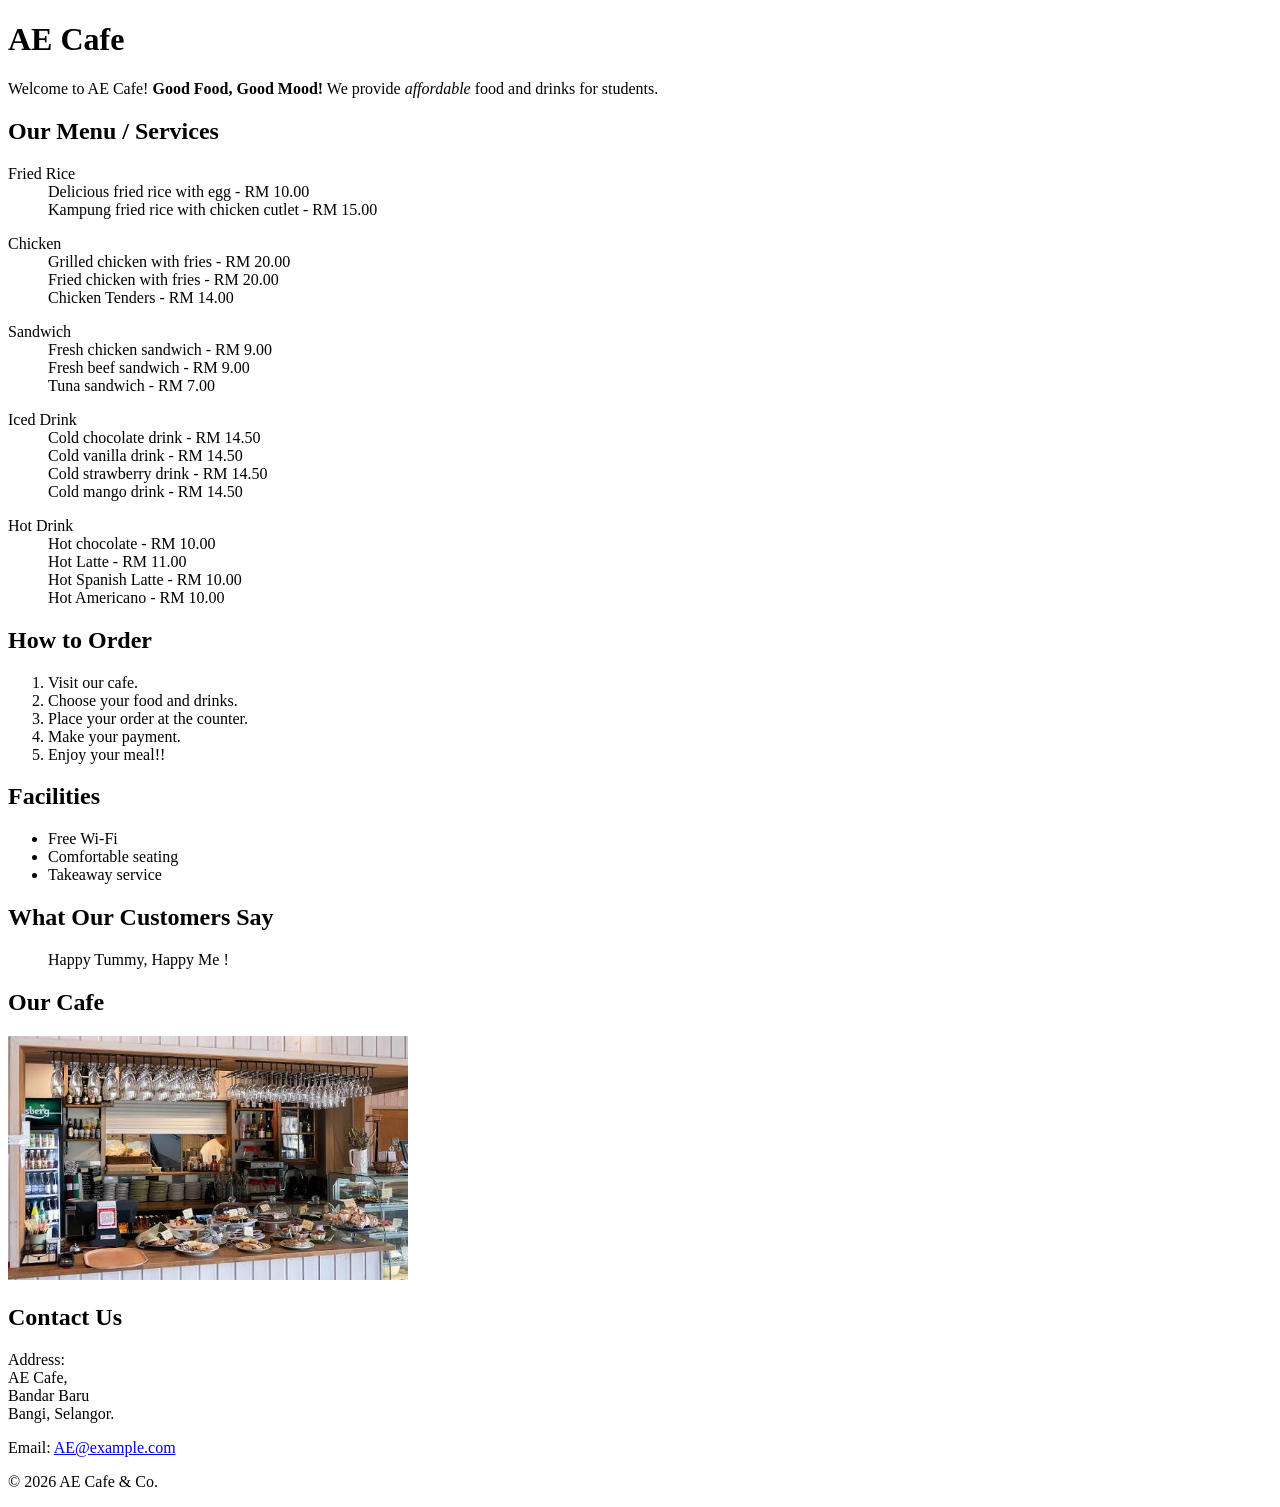
==== lab1_ExerA.html @ a5bc4e00 "Add files via upload" ====
<!DOCTYPE html>
<html lang="en">
<head>
    <meta charset="utf-8">
    <title> AE Cafe</title>
</head>
<body>

    <!-- NUR SHAFIY ERIESYA BINTI SAHARUDDIN (S79045) -->

    <!-- Business Introduction -->
    <h1>AE Cafe</h1>
    <p>
        Welcome to AE Cafe!
        <strong>Good Food, Good Mood!</strong>
        We provide <em>affordable</em> food and drinks for students.
    </p>

    <!-- Menu and Services -->
    <h2>Our Menu / Services</h2>
    <dl>
        <dt>Fried Rice</dt>
        <dd>Delicious fried rice with egg - RM 10.00</dd>
        <dd>Kampung fried rice with chicken cutlet - RM 15.00</dd>

        <p> </p>

        <dt>Chicken </dt>
        <dd>Grilled chicken with fries - RM 20.00</dd>
        <dd>Fried chicken with fries - RM 20.00</dd>
        <dd>Chicken Tenders - RM 14.00</dd>

        <p> </p>

        <dt>Sandwich</dt>
        <dd>Fresh chicken sandwich - RM 9.00</dd>
        <dd>Fresh beef sandwich - RM 9.00</dd>
        <dd>Tuna sandwich - RM 7.00</dd>

        <p> </p>

        <dt>Iced Drink</dt>
        <dd>Cold chocolate drink - RM 14.50</dd>
        <dd>Cold vanilla drink - RM 14.50</dd>
        <dd>Cold strawberry drink - RM 14.50</dd>
        <dd>Cold mango drink - RM 14.50</dd>

        <p> </p>

        <dt>Hot Drink</dt>
        <dd>Hot chocolate - RM 10.00</dd>
        <dd>Hot Latte - RM 11.00</dd>
        <dd>Hot Spanish Latte - RM 10.00</dd>
        <dd>Hot Americano - RM 10.00</dd>

        
    </dl>

    <!-- How to Order -->
    <h2>How to Order</h2>
    <ol>
        <li>Visit our cafe.</li>
        <li>Choose your food and drinks.</li>
        <li>Place your order at the counter.</li>
        <li>Make your payment.</li>
        <li>Enjoy your meal!!</li>
    </ol>

    <!-- Facilities -->
    <h2>Facilities</h2>
    <ul>
        <li>Free Wi-Fi</li>
        <li>Comfortable seating</li>
        <li>Takeaway service</li>
    </ul>

    <!-- Customer Review -->
    <h2>What Our Customers Say</h2>
    <blockquote>
        Happy Tummy, Happy Me !
    </blockquote>

    <!-- Business Image -->
    <h2>Our Cafe</h2>
    <img src="AE.jpg"
         alt="AE Cafe food and drinks"
         width="400">

    <!-- Contact Information -->
    <h2>Contact Us</h2>
    <p>
        Address:<br>
        AE Cafe,<br>
        Bandar Baru<br>
        Bangi, Selangor.
    </p>

    <p>
        Email:
        <a href="mailto:campuscafe@example.com">
            AE@example.com
        </a>
    </p>


    <!-- Footer -->
    <footer>
        <p>&copy; 2026 AE Cafe &amp; Co.</p>
    </footer>

</body>
</html>
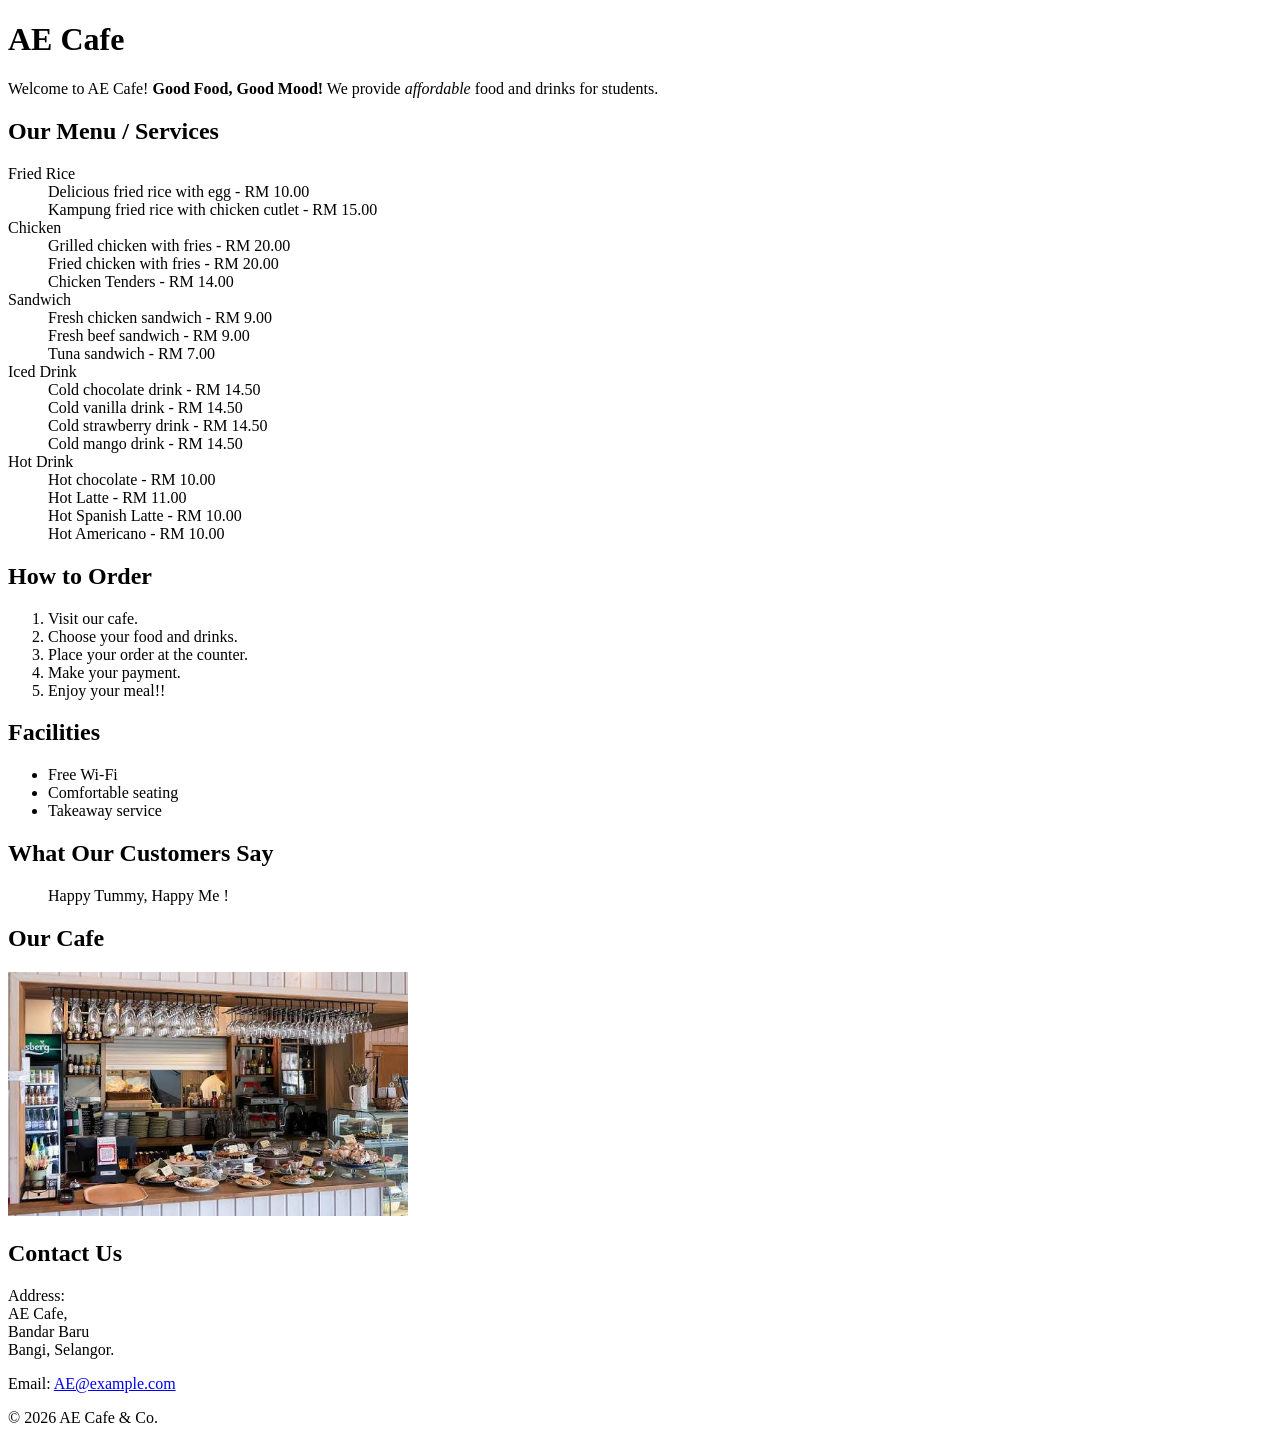
==== commit fdceec34: "Add files via upload" ====
--- a/lab1_ExerA.html
+++ b/lab1_ExerA.html
@@ -23,29 +23,25 @@
         <dd>Delicious fried rice with egg - RM 10.00</dd>
         <dd>Kampung fried rice with chicken cutlet - RM 15.00</dd>
 
-        <p> </p>
 
         <dt>Chicken </dt>
         <dd>Grilled chicken with fries - RM 20.00</dd>
         <dd>Fried chicken with fries - RM 20.00</dd>
-        <dd>Chicken Tenders - RM 14.00</dd>
+        <dd>Chicken Tenders - RM 14.00</dd> 
 
-        <p> </p>
-
+        
         <dt>Sandwich</dt>
         <dd>Fresh chicken sandwich - RM 9.00</dd>
         <dd>Fresh beef sandwich - RM 9.00</dd>
-        <dd>Tuna sandwich - RM 7.00</dd>
-
-        <p> </p>
-
+        <dd>Tuna sandwich - RM 7.00</dd> 
+           
+        
         <dt>Iced Drink</dt>
         <dd>Cold chocolate drink - RM 14.50</dd>
         <dd>Cold vanilla drink - RM 14.50</dd>
         <dd>Cold strawberry drink - RM 14.50</dd>
-        <dd>Cold mango drink - RM 14.50</dd>
+        <dd>Cold mango drink - RM 14.50</dd> 
 
-        <p> </p>
 
         <dt>Hot Drink</dt>
         <dd>Hot chocolate - RM 10.00</dd>
